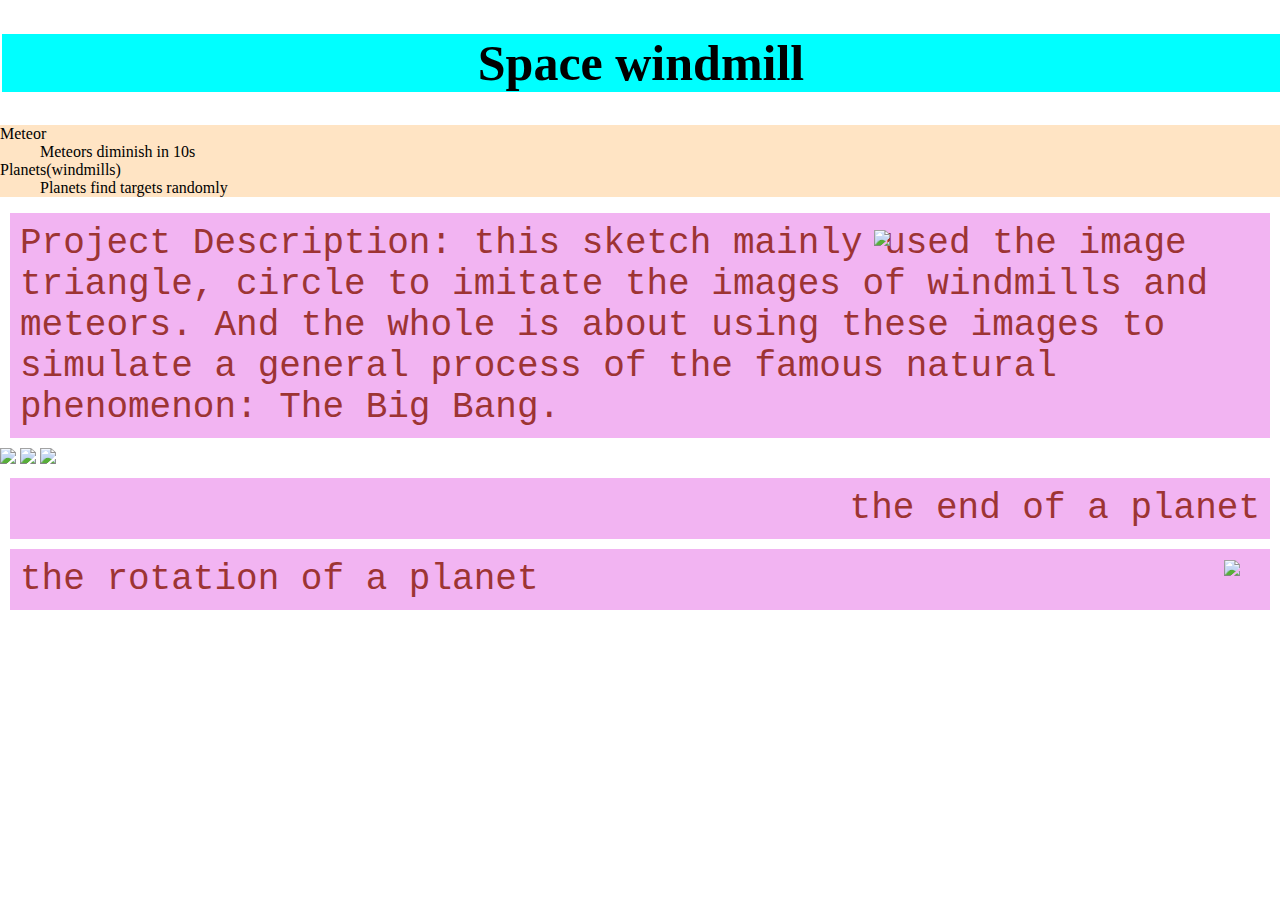
==== 11r-sketch-gallery-page/libraries/index.html @ d4e7cc21 "Final Project B" ====
<!DOCTYPE html>
<html lang="en">

<head>
  <meta charset="utf-8" />
  <meta name="viewport" content="width=device-width, initial-scale=1.0">

  <title>CCLab Project</title>

  <link rel="stylesheet" type="text/css" href="style.css">

  <script src="libraries/p5.min.js"></script>
  <!-- Uncomment the line below if you use audio. -->
  <!-- <script src="libraries/p5.sound.min.js"></script> -->
</head>
<body>
  <h1>Space windmill</h1>
 
  
 

  
<!-- the following div will contain the p5 canvas. -->
<div id="image1" class="images">
  <img src="https://th.bing.com/th/id/OIP.Knu7Sl5bWtWBdPaLvleViAHaFj?w=203&h=152&c=7&r=0&o=5&dpr=2&pid=1.7">
</div>

<div id="image2" class="images">
  <img src="https://th.bing.com/th/id/OIP.t0ukbsBwsakEAlGy1m1LlQHaE8?w=203&h=135&c=7&r=0&o=5&dpr=2&pid=1.7">

</div>
<div id="brief">
<dl>
  <dt>Meteor</dt>
  <dd>Meteors diminish in 10s</dd>
  <dt>Planets(windmills)</dt>
  <dd>Planets find targets randomly</dd>
</dl>
</div>
<div id="spacewindmill"></div> 
  <p>Project Description: this sketch mainly used the image triangle,
  circle to imitate the images of windmills and meteors. And the whole
is about using these images to simulate a general process of the famous
natural phenomenon: The Big Bang.</p>

  <!-- the script tag below should always be at the bottom, right before the closing body tag -->
  <img src="https://th.bing.com/th/id/R.e943c6b7374c96092e7458faea07df7d?rik=7gUBIcENTDLkMQ&riu=http%3a%2f%2fimg.yipic.cn%2fthumb%2f39543ba6%2f6ee08563%2f9c9b23df%2fb07645be%2fbig_39543ba66ee085639c9b23dfb07645be.png%3fx-oss-process%3dimage%2fformat%2cwebp%2fsharpen%2c100&ehk=IQg%2flaLS%2f2C5d%2bQoxOjIonEJjbP4sCb09ndF9UutG0w%3d&risl=&pid=ImgRaw&r=0">
  <img src="https://th.bing.com/th/id/OIP.XvHFKOD8Xa_lE6VsBUghgQHaFj?w=243&h=182&c=7&r=0&o=5&dpr=2&pid=1.7">
  <img src="https://th.bing.com/th/id/OIP.19sQoAXbh_2CG5B_0vEgMwHaEK?pid=ImgDet&rs=1">
  <script src="sketch.js"></script>
<div id="position change">
  <bdo dir="rtl">
    <p id="meteor" class="natural scnery">the end of a planet</p>
    </bdo>
</div>
  <p id="windmill" class="natural scnery">the rotation of a planet</p>
</body>



</html>
---- 11r-sketch-gallery-page/libraries/style.css ----
html, body {
  margin: 0;
  padding: 0;
}


h1{
  text-align: center;
  background-color: aqua;
  font-size: 50px;
  margin-left: 2px;
}


#image1 {
  position: absolute;
  top: 230px;
  right: 350px;
}

#image2 {
  position: absolute;
  top: 560px;
  right: 0px;
}
#brief{
  background-color: bisque;
}
.images {
  margin-right: 40px;
}

image {
 margin-top: 10px; 
 margin-bottom: 5px;
 background-color: aquamarine;
} 
 
div{
  display:block;

}


canvas {
  display: block;
  margin: 10px 10px;
  padding: 0px 20px 20px 20px;
}

p {
  font-family: 'Courier New', Courier, monospace;
color: rgb(157, 52, 52);
font-size: 36px;
background-color: rgb(242, 180, 242);
margin: 10px;
padding: 10px;
}
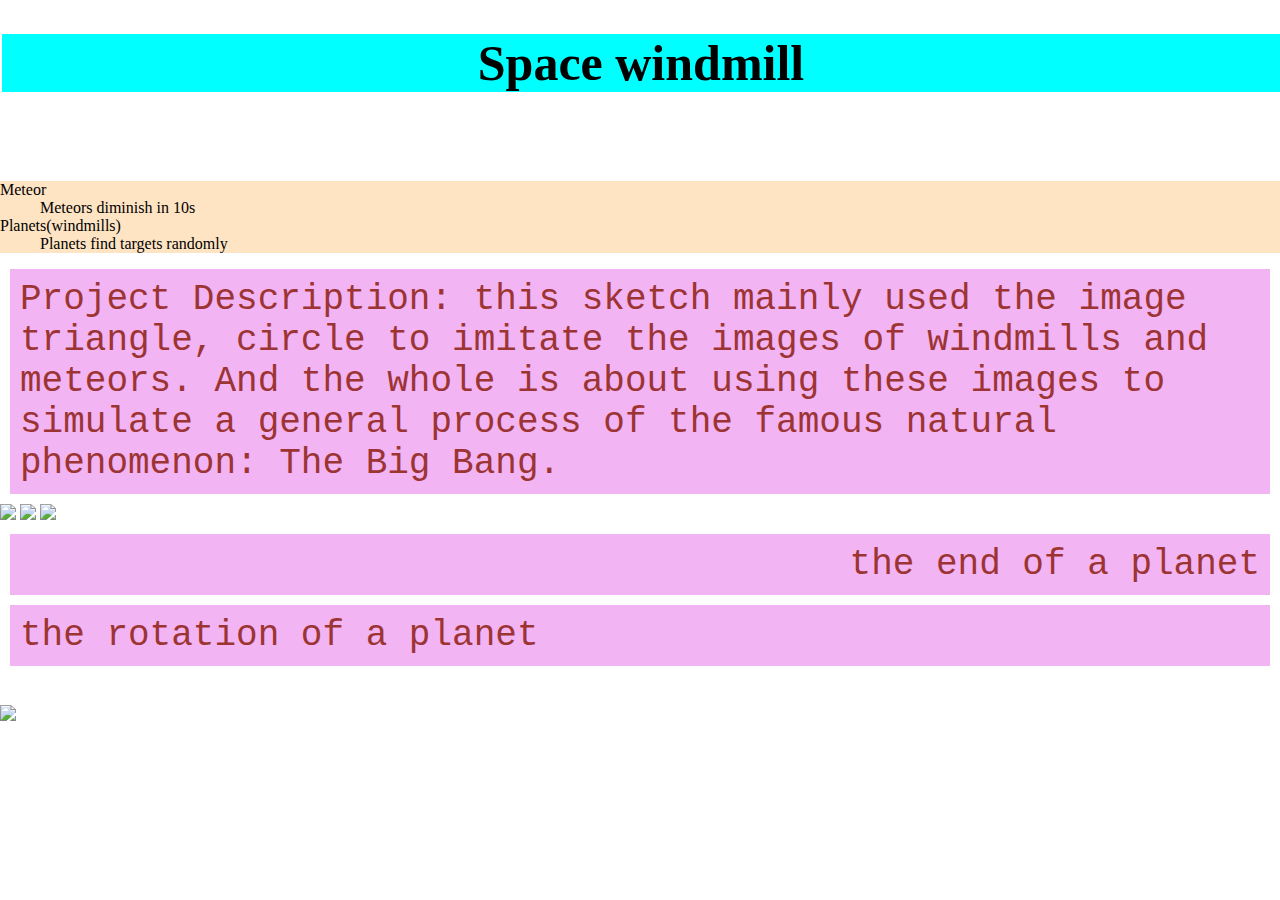
==== commit 525830be: "libraries" ====
--- a/11r-sketch-gallery-page/libraries/index.html
+++ b/11r-sketch-gallery-page/libraries/index.html
@@ -15,10 +15,6 @@
 </head>
 <body>
   <h1>Space windmill</h1>
- 
-  
- 
-
   
 <!-- the following div will contain the p5 canvas. -->
 <div id="image1" class="images">
@@ -29,6 +25,9 @@
   <img src="https://th.bing.com/th/id/OIP.t0ukbsBwsakEAlGy1m1LlQHaE8?w=203&h=135&c=7&r=0&o=5&dpr=2&pid=1.7">
 
 </div>
+<div id="thiscanvas">
+  <script src="sketch.js"></script>
+</div>
 <div id="brief">
 <dl>
   <dt>Meteor</dt>
@@ -37,7 +36,7 @@
   <dd>Planets find targets randomly</dd>
 </dl>
 </div>
-<div id="spacewindmill"></div> 
+<!-- <div id="spacewindmill"></div>  -->
   <p>Project Description: this sketch mainly used the image triangle,
   circle to imitate the images of windmills and meteors. And the whole
 is about using these images to simulate a general process of the famous
@@ -47,7 +46,7 @@
   <img src="https://th.bing.com/th/id/R.e943c6b7374c96092e7458faea07df7d?rik=7gUBIcENTDLkMQ&riu=http%3a%2f%2fimg.yipic.cn%2fthumb%2f39543ba6%2f6ee08563%2f9c9b23df%2fb07645be%2fbig_39543ba66ee085639c9b23dfb07645be.png%3fx-oss-process%3dimage%2fformat%2cwebp%2fsharpen%2c100&ehk=IQg%2flaLS%2f2C5d%2bQoxOjIonEJjbP4sCb09ndF9UutG0w%3d&risl=&pid=ImgRaw&r=0">
   <img src="https://th.bing.com/th/id/OIP.XvHFKOD8Xa_lE6VsBUghgQHaFj?w=243&h=182&c=7&r=0&o=5&dpr=2&pid=1.7">
   <img src="https://th.bing.com/th/id/OIP.19sQoAXbh_2CG5B_0vEgMwHaEK?pid=ImgDet&rs=1">
-  <script src="sketch.js"></script>
+  <!-- <script src="sketch.js"></script> -->
 <div id="position change">
   <bdo dir="rtl">
     <p id="meteor" class="natural scnery">the end of a planet</p>
--- a/11r-sketch-gallery-page/libraries/style.css
+++ b/11r-sketch-gallery-page/libraries/style.css
@@ -13,13 +13,13 @@
 
 
 #image1 {
-  position: absolute;
+  position: relative;
   top: 230px;
   right: 350px;
 }
 
 #image2 {
-  position: absolute;
+  position: relative;
   top: 560px;
   right: 0px;
 }
@@ -42,11 +42,12 @@
 }
 
 
-canvas {
-  display: block;
-  margin: 10px 10px;
-  padding: 0px 20px 20px 20px;
-}
+#thiscanvas {
+  position:relative;
+  top:1110px;
+   display: flex;
+   justify-content: center;
+ }
 
 p {
   font-family: 'Courier New', Courier, monospace;
